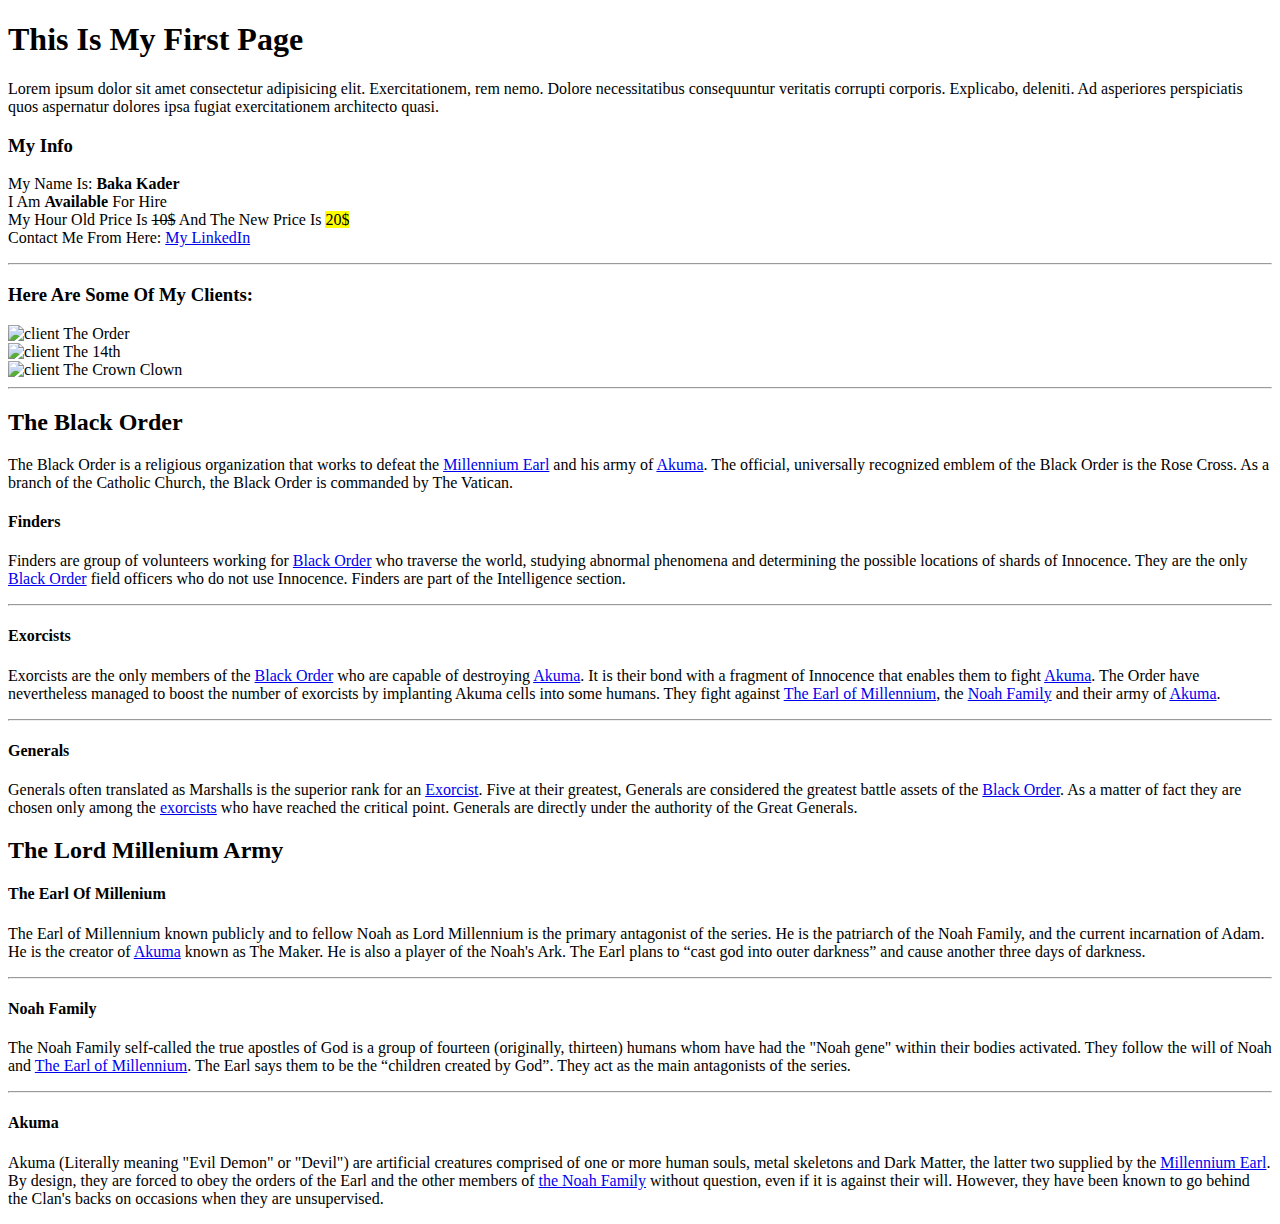
==== html_week1assign.html @ 8098743f "Add files via upload" ====
<!DOCTYPE html>
<html lang="en">
    <head>
        <title>D.Gray-Man</title>
        <meta charset="UTF-8">
        <meta name="viewport" content="width=device-width">
        <meta name="description"
        content="This Is Description For My First Page">
        <meta name="keywords" content="meta example, HTML">
        <meta name="author" content="Baka Kader">
        <style>
            
        </style>
        <script>
            
        </script>
        <link rel="stylesheet" href="style.css">
        <meta name="viewport" content="width=device-width">
    </head>
    <body>
        <header>
            <h1>This Is My First Page</h1>
            <p>Lorem ipsum dolor sit amet consectetur adipisicing elit. Exercitationem, rem nemo. Dolore necessitatibus consequuntur veritatis corrupti corporis. Explicabo, deleniti. Ad asperiores perspiciatis quos aspernatur dolores ipsa fugiat exercitationem architecto quasi.</p>
        </header>
        <main>
            <section>
                <article>
                    <h3>My Info</h3>
                    <p>
                        My Name Is: <b>Baka Kader</b> <br>
                        I Am <strong>Available</strong> For Hire <br>
                        My Hour Old Price Is <del>10$</del> And The New Price Is <mark>20$</mark> <br>
                        Contact Me From Here: <a href="https://www.linkedin.com/in/el-hadj-abdelkader-abdelbaki-8a6574197/" target="_blank">My LinkedIn</a>
                    </p>
                </article>
                <hr>
                <article>
                    <h3>Here Are Some Of My Clients:</h3>
                    <div>
                        <img id="img1" src="C:\Users\info\Desktop\14thLogo.png" alt="client" width="50">
                        <label for="img1">The Order</label>
                    </div>
                    <div>
                        <img id="img2" src="C:\Users\info\Desktop\14thLogo.jpg" alt="client" width="50">
                        <label for="img2">The 14th</label>
                    </div>
                    <div>
                        <img id="img3" src="C:\Users\info\Desktop\14thLogo.jpeg" alt="client" width="50">
                        <label for="img3">The Crown Clown</label>
                    </div>
                </article>
                <hr>
            </section>
            <section>
                <h2 id="BO">The Black Order</h2>
                <p>The Black Order is a religious organization that works to defeat the <a href="#EoM">Millennium Earl</a> and his army of <a href="#Akuma">Akuma</a>. The official, universally recognized emblem of the Black Order is the Rose Cross. As a branch of the Catholic Church, the Black Order is commanded by The Vatican.</p>
                <article>
                    <h4>Finders</h4>
                    <p>Finders are group of volunteers working for <a href="#BO">Black Order</a> who traverse the world, studying abnormal phenomena and determining the possible locations of shards of Innocence. They are the only <a href="#BO">Black Order</a> field officers who do not use Innocence. Finders are part of the Intelligence section.</p>
                </article>
                <hr>
                <article>
                    <h4 id="ex">Exorcists</h4>
                    <p>Exorcists are the only members of the <a href="#BO">Black Order</a> who are capable of destroying <a href="#Akuma">Akuma</a>. It is their bond with a fragment of Innocence that enables them to fight <a href="#Akuma">Akuma</a>. The Order have nevertheless managed to boost the number of exorcists by implanting Akuma cells into some humans. They fight against <a href="#EoM">The Earl of Millennium</a>, the <a href="#NF">Noah Family</a> and their army of <a href="#Akuma">Akuma</a>.</p>
                </article>
                <hr>
                <article>
                    <h4>Generals</h4>
                    <p>Generals often translated as Marshalls is the superior rank for an <a href="#ex">Exorcist</a>. Five at their greatest, Generals are considered the greatest battle assets of the <a href="#BO">Black Order</a>. As a matter of fact they are chosen only among the <a href="#ex">exorcists</a> who have reached the critical point. Generals are directly under the authority of the Great Generals.</p>
                </article>
            </section>
            <section>
                <h2>The Lord Millenium Army</h2>
                <article>
                    <h4 id="EoM">The Earl Of Millenium</h4>
                    <p>The Earl of Millennium known publicly and to fellow Noah as Lord Millennium is the primary antagonist of the series. He is the patriarch of the Noah Family, and the current incarnation of Adam. He is the creator of <a href="#Akuma">Akuma</a> known as The Maker. He is also a player of the Noah's Ark. The Earl plans to <q>cast god into outer darkness</q> and cause another three days of darkness.</p>
                </article>
                <hr>
                <article>
                    <h4 id="NF">Noah Family</h4>
                    <p>The Noah Family self-called the true apostles of God is a group of fourteen (originally, thirteen) humans whom have had the "Noah gene" within their bodies activated. They follow the will of Noah and <a href="#EoM">The Earl of Millennium</a>. The Earl says them to be the <q>children created by God</q>. They act as the main antagonists of the series.</p>
                </article>
                <hr>
                <article>
                    <h4 id="Akuma">Akuma</h4>
                    <p>Akuma (Literally meaning "Evil Demon" or "Devil") are artificial creatures comprised of one or more human souls, metal skeletons and Dark Matter, the latter two supplied by the <a href="#EoM">Millennium Earl</a>. By design, they are forced to obey the orders of the Earl and the other members of <a href="#NF">the Noah Family</a> without question, even if it is against their will. However, they have been known to go behind the Clan's backs on occasions when they are unsupervised.</p>
                </article>
            </section>
        </main>
        <footer>

        </footer>
    </body>
</html>
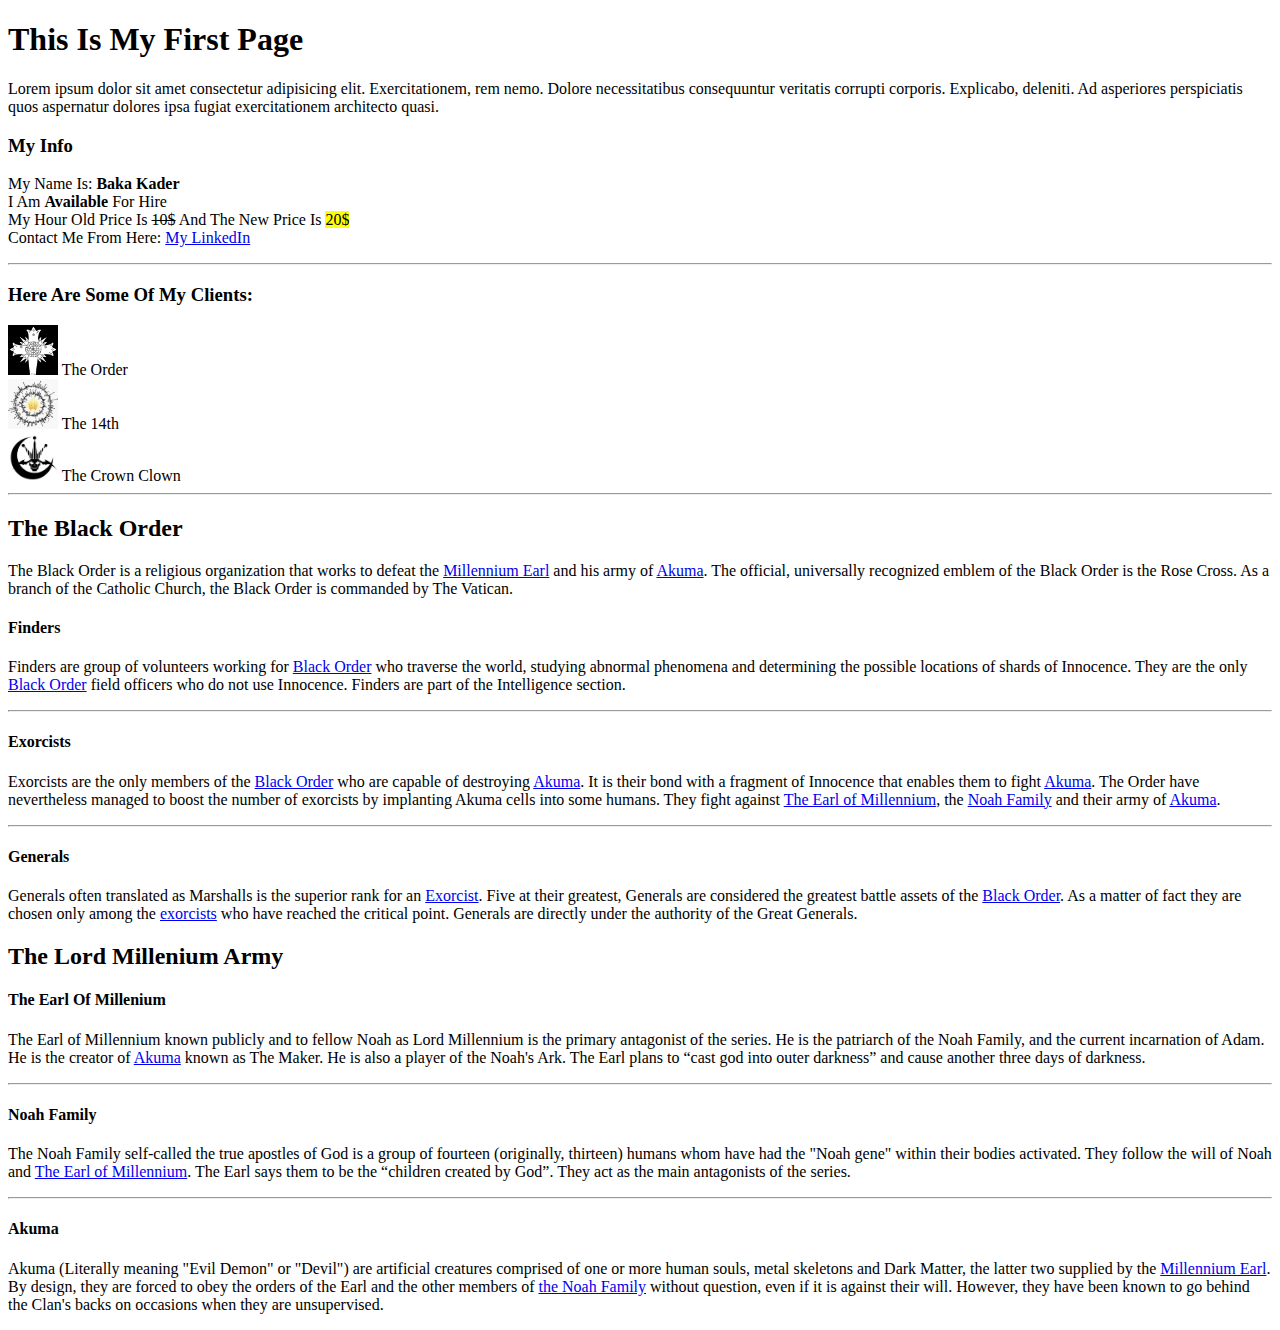
==== commit 001a14a8: "Update html_week1assign.html" ====
--- a/html_week1assign.html
+++ b/html_week1assign.html
@@ -37,15 +37,15 @@
                 <article>
                     <h3>Here Are Some Of My Clients:</h3>
                     <div>
-                        <img id="img1" src="C:\Users\info\Desktop\14thLogo.png" alt="client" width="50">
+                        <img id="img1" src="14thLogo.png" alt="client" width="50">
                         <label for="img1">The Order</label>
                     </div>
                     <div>
-                        <img id="img2" src="C:\Users\info\Desktop\14thLogo.jpg" alt="client" width="50">
+                        <img id="img2" src="14thLogo.jpg" alt="client" width="50">
                         <label for="img2">The 14th</label>
                     </div>
                     <div>
-                        <img id="img3" src="C:\Users\info\Desktop\14thLogo.jpeg" alt="client" width="50">
+                        <img id="img3" src="14thLogo.jpeg" alt="client" width="50">
                         <label for="img3">The Crown Clown</label>
                     </div>
                 </article>
@@ -91,4 +91,4 @@
 
         </footer>
     </body>
-</html>+</html>
